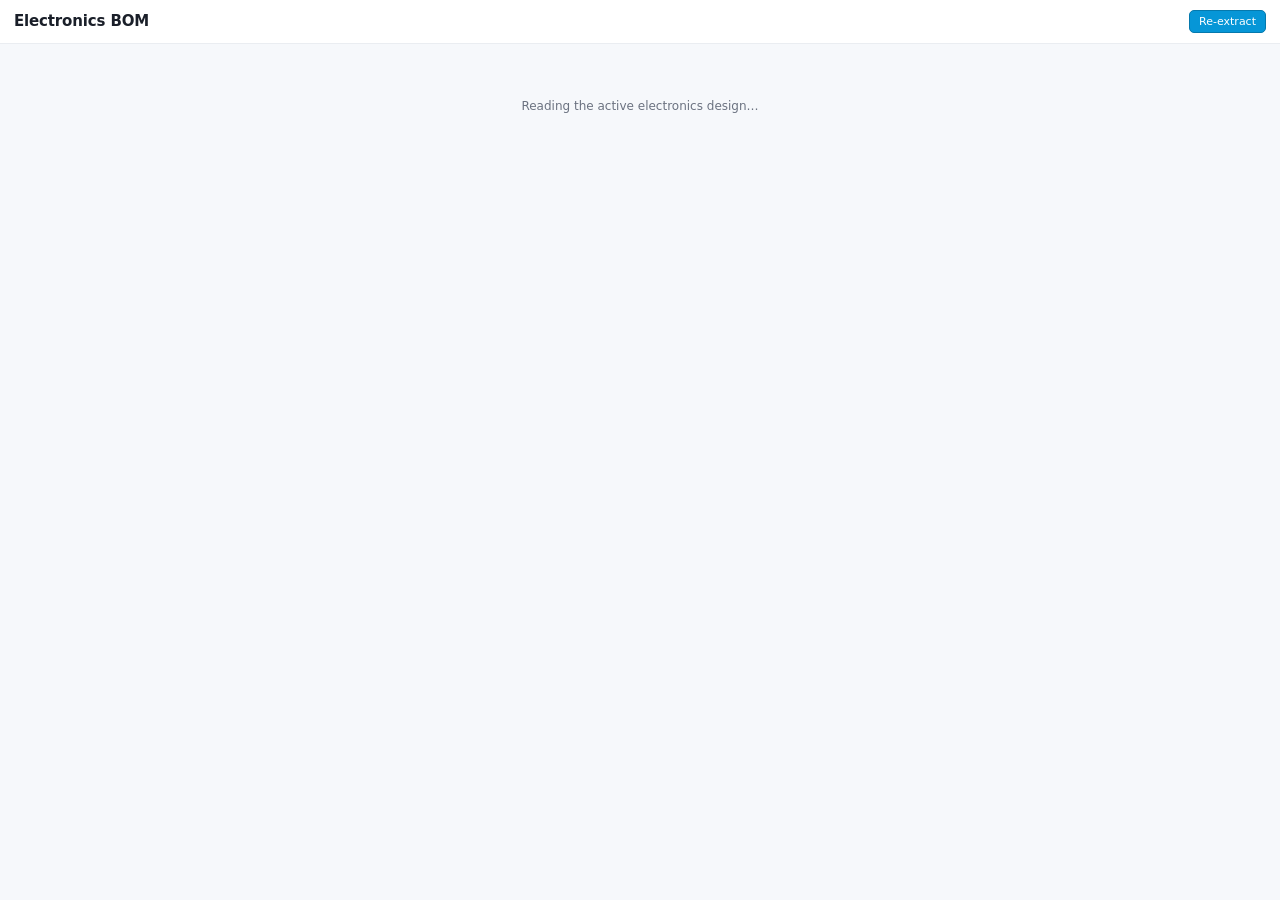
==== commands/export_electronics_bom/resources/html/index.html @ e0d3d8a5 "Add PLM Charts dashboard + Export Electronics BOM (v1) prototypes Two new PaletteCommand capabilitie" ====
<!DOCTYPE html>
<!--
  PLM Workspaces 2.0 — Export Electronics BOM palette (v1: read & display + export-prep)
  Self-contained: does NOT use engine.js.
  Asset load order: tokens.css → components.css → bridge.js → theme.js → electronics_bom.js
  Relative base: commands/export_electronics_bom/resources/html/ (add-in root is 4 levels up)
-->
<html lang="en">
<head>
<meta charset="UTF-8">
<meta name="viewport" content="width=device-width, initial-scale=1.0">
<title>Export Electronics BOM to PLM</title>
<link rel="stylesheet" href="../../../../web/core/tokens.css">
<link rel="stylesheet" href="../../../../web/core/components.css">
<style>
body { margin: 0; background: var(--bg); color: var(--ink-primary);
       font-family: 'Segoe UI', system-ui, sans-serif; font-size: var(--fs-sm);
       display: flex; flex-direction: column; height: 100vh; overflow: hidden; }
.ebom-header { display: flex; align-items: center; gap: 8px; padding: 10px 14px;
               border-bottom: 1px solid var(--divider); background: var(--surface); flex-shrink: 0; }
.ebom-header h1 { margin: 0; font-size: var(--fs-lg); font-weight: 600; flex: 1; letter-spacing: -0.01em; }
.ebom-scroll { flex: 1; overflow-y: auto; padding: 14px; }
.summary { display: flex; flex-wrap: wrap; gap: 10px; margin-bottom: 12px; }
.stat { background: var(--surface); border: 1px solid var(--border-soft); border-radius: var(--radius);
        padding: 8px 12px; min-width: 84px; }
.stat .num { font-size: var(--fs-lg); font-weight: 700; }
.stat .lbl { font-size: var(--fs-xs); color: var(--ink-muted); text-transform: uppercase; letter-spacing: .05em; }
.export-note { font-size: var(--fs-xs); color: var(--ink-muted); background: var(--accent-soft);
               border: 1px solid var(--accent-border); border-radius: var(--radius);
               padding: 8px 12px; margin-bottom: 12px; }
table.bom { width: 100%; border-collapse: collapse; background: var(--surface);
            border: 1px solid var(--border-soft); border-radius: var(--radius); overflow: hidden; }
table.bom th, table.bom td { text-align: left; padding: 6px 10px; border-bottom: 1px solid var(--divider);
                             font-size: var(--fs-xs); vertical-align: top; }
table.bom th { background: var(--surface-alt); font-weight: 600; color: var(--ink-label);
               position: sticky; top: 0; }
table.bom td.qty { text-align: right; font-variant-numeric: tabular-nums; }
.missing { color: var(--ink-muted); font-style: italic; }
.warn { color: var(--danger); font-size: var(--fs-xs); margin: 8px 0; }
.diag { margin-top: 14px; }
.diag summary { cursor: pointer; font-size: var(--fs-xs); font-weight: 600; color: var(--ink-label); }
.diag pre { background: var(--surface-alt); border: 1px solid var(--border-soft); border-radius: var(--radius);
            padding: 10px; font-size: 11px; overflow: auto; max-height: 260px; white-space: pre-wrap;
            word-break: break-word; }
.state-msg { padding: 40px 16px; text-align: center; color: var(--ink-muted); }
.state-msg.error { color: var(--danger); }
</style>
</head>
<body>
<div class="ebom-header">
  <h1>Electronics BOM</h1>
  <button type="button" class="btn btn-sm" id="btnCopy" style="display:none;">Copy JSON</button>
  <button type="button" class="btn btn-primary btn-sm" id="btnExtract">Re-extract</button>
</div>
<div class="ebom-scroll">
  <div id="statusMsg" class="state-msg">Reading the active electronics design…</div>
  <div id="content" style="display:none;">
    <div class="summary" id="summary"></div>
    <div class="export-note" id="exportNote"></div>
    <div id="warnings"></div>
    <div id="tableWrap"></div>
    <details class="diag" id="diag">
      <summary>Export-prep payload (normalized rows for Fusion Manage)</summary>
      <pre id="diagJson"></pre>
    </details>
  </div>
</div>
<script src="../../../../web/core/bridge.js"></script>
<script src="../../../../web/core/theme.js"></script>
<script src="static/electronics_bom.js"></script>
</body>
</html>
---- web/core/tokens.css ----
/* ==========================================================================
 * PLM Workspaces 2.0 — tokens.css
 *
 * Design tokens: colors (light + dark themes), spacing, type scale.
 * Extracted from lib/html/plmStyles.css; all visual values live here.
 * components.css imports this via the HTML load-order (tokens.css first).
 *
 * User preferences applied by theme.js:
 *   body.pref-text-{sm,md,lg,xl}     → overrides --fs-* variables
 *   body.theme-applied-light          → light theme (default :root values)
 *   body.theme-applied-dark           → dark theme (remapped below)
 * ========================================================================== */

/* ---- Type-scale base tokens ---- */
:root {
    --fs-base: 13px;
    --fs-xs:   11px;
    --fs-sm:   12px;
    --fs-md:   13px;
    --fs-lg:   15px;
    --fs-xl:   17px;

    /* ---- Color tokens — light theme by default ---- */
    --bg:            #f6f8fb;
    --surface:       #ffffff;
    --surface-alt:   #f2f4f8;
    --surface-hover: #eaf4fa;
    --row-alt:       #fafbfd;

    --border:       #c9cfd8;
    --border-soft:  #e1e5eb;
    --divider:      #eaedf1;
    --hairline:     #eff2f6;

    --ink-primary:   #1a1f29;
    --ink-secondary: #3a414b;
    --ink-muted:     #6b7280;
    --ink-label:     #4a5360;

    --accent:        #0696d7;
    --accent-hover:  #0579ad;
    --accent-ink:    #0579ad;
    --accent-soft:   #dcecf5;
    --accent-border: #9ed1e8;
    --accent-ring:   rgba(6, 150, 215, 0.22);

    --danger:      #c62828;
    --danger-soft: #fce8e8;
    --success:     #2e7d32;
    --success-soft:#e3f1e4;
    --warn:        #b8700a;
    --warn-soft:   #fff1d9;

    /* ---- Shape ---- */
    --radius-xs: 3px;
    --radius-sm: 5px;
    --radius:    8px;
    --radius-lg: 12px;

    /* ---- Shadows ---- */
    --shadow-xs: 0 1px 2px rgba(15, 23, 42, 0.05);
    --shadow-sm: 0 2px 6px rgba(15, 23, 42, 0.07);
    --shadow-md: 0 6px 20px rgba(15, 23, 42, 0.10);

    /* ---- Typography ---- */
    --font: -apple-system, BlinkMacSystemFont, "Inter", "Segoe UI", Roboto, system-ui, sans-serif;

    /* ---- Detail / form two-column grid ---- */
    --label-col: 118px;
    --row-gap:   10px;
}

/* ---- Text-size presets (explicit — no calc needed) ---- */
body.pref-text-sm {
    --fs-base: 11px; --fs-xs: 9px;  --fs-sm: 10px;
    --fs-md: 11px;   --fs-lg: 13px; --fs-xl: 15px;
}
body.pref-text-md {
    --fs-base: 13px; --fs-xs: 11px; --fs-sm: 12px;
    --fs-md: 13px;   --fs-lg: 15px; --fs-xl: 17px;
}
body.pref-text-lg {
    --fs-base: 15px; --fs-xs: 13px; --fs-sm: 14px;
    --fs-md: 15px;   --fs-lg: 17px; --fs-xl: 19px;
}
body.pref-text-xl {
    --fs-base: 17px; --fs-xs: 15px; --fs-sm: 16px;
    --fs-md: 17px;   --fs-lg: 19px; --fs-xl: 22px;
}

/* ---- Dark theme — applied when body.theme-applied-dark ---- */
body.theme-applied-dark {
    --bg:            #0d1520;
    --surface:       #1a2330;
    --surface-alt:   #24313f;
    --surface-hover: #2c3b4c;
    --row-alt:       #222f3e;

    --border:       #475668;
    --border-soft:  #364355;
    --divider:      #2c3a4a;
    --hairline:     #24303f;

    --ink-primary:   #eef3f9;
    --ink-secondary: #cdd7e3;
    --ink-muted:     #8a9bb0;
    --ink-label:     #a8b8cc;

    --accent:        #3bb5ed;
    --accent-hover:  #0696d7;
    --accent-ink:    #9fd5f0;
    --accent-soft:   #0e3c57;
    --accent-border: #2f6a91;
    --accent-ring:   rgba(59, 181, 237, 0.32);

    --danger:      #ff6b6b;
    --danger-soft: #3a1d1f;
    --success:     #7ac784;
    --success-soft:#18321e;
    --warn:        #ecae5c;
    --warn-soft:   #3d2b13;

    --shadow-xs: 0 1px 2px rgba(0, 0, 0, 0.5);
    --shadow-sm: 0 2px 8px rgba(0, 0, 0, 0.55);
    --shadow-md: 0 10px 28px rgba(0, 0, 0, 0.6);
}

/* Native UI affordances (scrollbars, form controls) */
body.theme-applied-dark ::-webkit-scrollbar { width: 12px; height: 12px; }
body.theme-applied-dark ::-webkit-scrollbar-track { background: var(--bg); }
body.theme-applied-dark ::-webkit-scrollbar-thumb {
    background: var(--border-soft); border-radius: 6px; border: 2px solid var(--bg);
}
body.theme-applied-dark ::-webkit-scrollbar-thumb:hover { background: var(--border); }
body.theme-applied-dark input[type="checkbox"],
body.theme-applied-dark input[type="radio"] { accent-color: var(--accent); }
body.theme-applied-dark select option { background: var(--surface); color: var(--ink-primary); }
---- web/core/components.css ----
/* ==========================================================================
 * PLM Workspaces 2.0 — components.css
 *
 * Shared component styles:
 *   base, view-switching, buttons, header, breadcrumb, messages/loading,
 *   no-access overlay, list view (table + pagination), detail view
 *   (sections, field rows, open-in-fusion icon, workflow, tabs,
 *   affected items), form view (fields, footer, multi-select chips),
 *   component picker overlay, settings popover.
 *
 * All color/spacing values come from tokens.css (loaded first).
 * Inline-JS styles from lib/html/plmUiPrefs.js have been moved here.
 * ========================================================================== */

/* ---- Base ---- */
*, *::before, *::after { box-sizing: border-box; }
html, body { margin: 0; padding: 0; height: 100%; }
body {
    font-family: var(--font);
    font-size: var(--fs-md);
    line-height: 1.45;
    color: var(--ink-primary);
    background: var(--bg);
    display: flex;
    flex-direction: column;
    overflow: hidden;
    -webkit-font-smoothing: antialiased;
}

/* ---- View switching ---- */
#listView, #detailView, #formView { display: none; flex-direction: column; flex: 1; overflow: hidden; }
body.view-list   #listView   { display: flex; }
body.view-detail #detailView { display: flex; }
body.view-form   #formView   { display: flex; }

/* ---- Buttons ---- */
.btn {
    padding: 5px 12px; font-size: var(--fs-sm); font-weight: 500;
    border: 1px solid var(--border); border-radius: var(--radius-sm);
    background: var(--surface); color: var(--ink-primary);
    cursor: pointer; white-space: nowrap; font-family: inherit; line-height: 1.4;
    transition: background 120ms, border-color 120ms, box-shadow 120ms;
}
.btn:hover { background: var(--surface-alt); border-color: var(--ink-muted); box-shadow: var(--shadow-xs); }
.btn:active { background: var(--divider); }
.btn:focus-visible { outline: none; box-shadow: 0 0 0 3px var(--accent-ring); }
.btn-primary { background: var(--accent); color: #fff; border-color: var(--accent-hover); }
.btn-primary:hover { background: var(--accent-hover); border-color: var(--accent-hover); }
.btn-sm { padding: 3px 9px; font-size: var(--fs-xs); }
.btn-danger { border-color: var(--danger); color: var(--danger); background: var(--surface); }
.btn-danger:hover { background: var(--danger-soft); }

/* ---- Palette header ---- */
.palette-header {
    display: flex; align-items: center; gap: 8px;
    padding: 10px 14px; border-bottom: 1px solid var(--divider);
    flex-shrink: 0; flex-wrap: wrap;
    background: var(--surface);
}
.palette-header h1 {
    margin: 0; font-size: var(--fs-lg); font-weight: 600;
    color: var(--ink-primary); letter-spacing: -0.01em; flex: 1; min-width: 100px;
}

/* ---- Breadcrumb ---- */
.breadcrumb {
    display: flex; align-items: center; gap: 4px; padding: 6px 14px;
    font-size: var(--fs-xs); color: var(--ink-muted);
    flex-shrink: 0; border-bottom: 1px solid var(--hairline);
    background: var(--surface); flex-wrap: wrap;
}
.breadcrumb-item { cursor: pointer; color: var(--accent); font-weight: 500; }
.breadcrumb-item:hover { text-decoration: underline; }
.breadcrumb-item.current { color: var(--ink-secondary); cursor: default; pointer-events: none; font-weight: 600; }
.breadcrumb-sep { color: var(--border); }

/* ---- Messages / banners ---- */
.msg-bar {
    padding: 8px 12px; font-size: var(--fs-sm);
    border-radius: var(--radius-sm);
    margin: 8px 14px; flex-shrink: 0; display: none;
    border: 1px solid; border-left-width: 3px;
}
.msg-bar.visible { display: block; }
.msg-bar.error   { background: var(--danger-soft);  border-color: var(--danger);  color: var(--danger); }
.msg-bar.success { background: var(--success-soft); border-color: var(--success); color: var(--success); }
.msg-bar.info    { background: var(--accent-soft);  border-color: var(--accent);  color: var(--accent-ink); }
.msg-bar.warn    { background: var(--warn-soft);    border-color: var(--warn);    color: var(--warn); }
.field-required { color: var(--danger); font-weight: 700; }
.loading-bar { padding: 18px 14px; text-align: center; font-size: var(--fs-sm); color: var(--ink-muted); flex-shrink: 0; }

/* ---- No-access overlay ---- */
.default-content { display: block; padding: 18px; color: var(--ink-secondary); font-size: var(--fs-md); }
.default-content.hidden { display: none; }

#noAccessView { display: none; padding: 16px; }
#noAccessView.visible { display: block; }
.no-access-msg {
    margin-bottom: 12px; padding: 11px 13px;
    background: var(--warn-soft); border: 1px solid var(--warn); border-left-width: 3px;
    border-radius: var(--radius-sm); color: var(--warn); font-size: var(--fs-sm);
}
.admin-btn {
    display: block; width: 100%; margin-bottom: 8px;
    padding: 10px 12px; text-align: left;
    border: 1px solid var(--border-soft); border-radius: var(--radius);
    background: var(--surface); cursor: pointer;
    color: var(--accent); font-size: var(--fs-md); font-weight: 500;
    box-shadow: var(--shadow-xs);
    transition: background 120ms, border-color 120ms, box-shadow 120ms, transform 120ms;
    font-family: inherit;
}
.admin-btn:hover {
    background: var(--accent-soft); border-color: var(--accent);
    transform: translateY(-1px); box-shadow: var(--shadow-sm);
}

/* ---- List view ---- */
.list-toolbar {
    display: flex; align-items: center; gap: 8px; padding: 8px 14px;
    flex-shrink: 0; flex-wrap: wrap;
    background: var(--surface); border-bottom: 1px solid var(--hairline);
}
.view-select {
    font-size: var(--fs-sm); padding: 5px 10px;
    border: 1px solid var(--border); border-radius: var(--radius-sm);
    background: var(--surface); color: var(--ink-primary);
    flex: 1; min-width: 140px; max-width: 280px;
    cursor: pointer; font-family: inherit;
    transition: border-color 120ms, box-shadow 120ms;
}
.view-select:hover { border-color: var(--ink-muted); }
.view-select:focus { outline: none; border-color: var(--accent); box-shadow: 0 0 0 3px var(--accent-ring); }

.table-wrap { flex: 1; overflow: auto; background: var(--surface); }
table { width: 100%; border-collapse: collapse; min-width: 500px; }
thead th {
    position: sticky; top: 0;
    background: var(--surface-alt);
    border-bottom: 1px solid var(--border); border-right: 1px solid var(--divider);
    padding: 7px 12px; text-align: left;
    font-size: var(--fs-xs); font-weight: 600; color: var(--ink-label);
    text-transform: uppercase; letter-spacing: 0.04em;
    white-space: nowrap; z-index: 1;
}
thead th:last-child { border-right: none; }
tbody tr { cursor: pointer; border-bottom: 1px solid var(--hairline); transition: background 100ms; }
tbody tr:nth-child(even) { background: var(--row-alt); }
tbody tr:hover { background: var(--surface-hover); }
tbody td {
    padding: 6px 12px; font-size: var(--fs-sm);
    color: var(--ink-primary); vertical-align: middle;
    max-width: 220px; overflow: hidden;
    border-right: 1px solid var(--divider);
}
tbody td:last-child { border-right: none; }
.td-html { min-width: 130px; }
.td-html div { pointer-events: none; }

.pagination {
    display: flex; align-items: center; gap: 8px; padding: 7px 14px;
    border-top: 1px solid var(--divider); flex-shrink: 0;
    font-size: var(--fs-sm); background: var(--surface);
}
.pagination button {
    padding: 4px 11px; font-size: var(--fs-sm);
    border: 1px solid var(--border); border-radius: var(--radius-sm);
    background: var(--surface); color: var(--ink-primary);
    cursor: pointer; font-family: inherit;
}
.pagination button:hover:not(:disabled) { background: var(--surface-alt); }
.pagination button:disabled { opacity: 0.4; cursor: default; }
.pagination .page-info { flex: 1; text-align: center; color: var(--ink-muted); }

/* Affected-items count column */
.ai-count-th {
    width: 72px; min-width: 72px; text-align: center;
    border-right: 1px solid var(--divider);
}
.ai-count-cell {
    width: 72px; min-width: 72px; text-align: center;
    padding: 6px 8px !important;
    border-right: 1px solid var(--divider);
    cursor: pointer;
}
.ai-count-cell:hover { background: var(--accent-soft); }
.ai-count-pill {
    display: inline-block; min-width: 26px; padding: 2px 10px;
    font-size: var(--fs-xs); font-weight: 600;
    background: var(--surface-alt); color: var(--ink-muted);
    border: 1px solid var(--border-soft); border-radius: 999px;
}
.ai-count-cell.ai-count-has .ai-count-pill {
    background: var(--accent-soft); color: var(--accent-ink); border-color: var(--accent-border);
}
.ai-count-cell.ai-count-zero .ai-count-pill { opacity: 0.55; }

/* Unified change records table — Status + Affected lazy-enrichment columns */
.unified-status-th,
.unified-affected-th {
    width: 90px; min-width: 72px; text-align: center;
    border-right: 1px solid var(--divider);
}
.unified-affected-th { width: 80px; }
.unified-status-cell,
.unified-affected-cell {
    text-align: center;
    padding: 5px 8px !important;
    border-right: 1px solid var(--divider);
    vertical-align: middle;
}

/* State pill — shows current workflow state text */
.state-pill {
    display: inline-block; padding: 2px 9px;
    font-size: var(--fs-xs); font-weight: 500;
    background: var(--surface-alt); color: var(--ink-secondary);
    border: 1px solid var(--border-soft); border-radius: 999px;
    white-space: nowrap;
}
.state-pill--loading { color: var(--ink-muted); border-color: transparent; background: transparent; }

/* Affected count badge in the unified table */
.affected-pill {
    display: inline-block; min-width: 24px; padding: 2px 9px;
    font-size: var(--fs-xs); font-weight: 600;
    background: var(--accent-soft); color: var(--accent-ink);
    border: 1px solid var(--accent-border); border-radius: 999px;
    cursor: pointer; white-space: nowrap;
    transition: background 120ms, box-shadow 120ms;
    user-select: none;
}
.affected-pill:hover { background: var(--accent); color: #fff; box-shadow: var(--shadow-xs); }
.affected-pill:focus-visible { outline: none; box-shadow: 0 0 0 3px var(--accent-ring); }
.affected-pill--loading { background: transparent; border-color: transparent; color: var(--ink-muted); cursor: default; }
.affected-pill--zero {
    background: var(--surface-alt); color: var(--ink-muted);
    border-color: var(--border-soft); cursor: default;
    opacity: 0.6;
}
.affected-pill--zero:hover { background: var(--surface-alt); color: var(--ink-muted); box-shadow: none; }

/* ---- Detail view ---- */
.detail-toolbar {
    display: flex; align-items: center; gap: 6px; padding: 7px 14px;
    flex-shrink: 0; flex-wrap: wrap;
    border-bottom: 1px solid var(--hairline); background: var(--surface);
}
.detail-scroll { flex: 1; overflow-y: auto; padding: 14px; background: var(--bg); }
.detail-title {
    font-size: var(--fs-lg); font-weight: 600;
    color: var(--ink-primary); margin-bottom: 12px; letter-spacing: -0.01em;
}
.section-block {
    margin-bottom: 12px;
    background: var(--surface); border: 1px solid var(--border-soft);
    border-radius: var(--radius); box-shadow: var(--shadow-xs);
    overflow: hidden;
}
.section-title {
    font-size: var(--fs-xs); font-weight: 700;
    color: var(--ink-label); text-transform: uppercase; letter-spacing: 0.06em;
    padding: 7px 12px; background: var(--surface-alt);
    border-bottom: 1px solid var(--border-soft);
    cursor: pointer; display: flex; align-items: center; gap: 6px;
}
.section-title::before { content: '▾'; font-size: var(--fs-xs); transition: transform 150ms; color: var(--ink-muted); }
.section-title.collapsed::before { transform: rotate(-90deg); }
.section-fields {
    padding: 8px 12px 10px;
    display: flex; flex-direction: column; gap: var(--row-gap);
}
.field-row {
    display: grid; grid-template-columns: var(--label-col) 1fr;
    gap: 10px; align-items: baseline; padding: 2px 0;
}
.field-label {
    font-size: var(--fs-xs); font-weight: 600;
    color: var(--ink-label); text-align: right;
    padding-top: 2px; letter-spacing: 0.01em;
}
.field-value {
    font-size: var(--fs-sm); color: var(--ink-primary);
    word-break: break-word; line-height: 1.45;
}
.field-value a { color: var(--accent); cursor: pointer; text-decoration: none; font-weight: 500; }
.field-value a:hover { text-decoration: underline; }
.field-value.null-val { color: var(--ink-muted); font-style: italic; }
.field-value.multi-value { display: flex; flex-direction: column; gap: 2px; }
.multi-value-entry { display: block; padding: 2px 0; line-height: 1.4; }
.multi-value-entry + .multi-value-entry { border-top: 1px dotted var(--hairline); padding-top: 3px; margin-top: 1px; }

/* Open-in-Fusion icon */
.open-in-fusion-icon {
    display: inline-flex; align-items: center; justify-content: center;
    width: 18px; height: 18px; margin-right: 6px; padding: 0;
    border: none; background: transparent; color: var(--ink-muted);
    cursor: pointer; border-radius: var(--radius-xs); vertical-align: -3px;
    flex-shrink: 0; font-family: inherit;
    transition: background 120ms, color 120ms;
}
.open-in-fusion-icon:hover { background: var(--accent-soft); color: var(--accent); }
.open-in-fusion-icon:focus-visible { outline: none; box-shadow: 0 0 0 2px var(--accent-ring); }
.open-in-fusion-icon svg { display: block; width: 12px; height: 12px; }

/* Workflow */
.workflow-section {
    padding: 10px 14px; border-top: 1px solid var(--divider);
    flex-shrink: 0; background: var(--surface);
}
.workflow-label {
    font-size: var(--fs-xs); font-weight: 700;
    color: var(--ink-label); text-transform: uppercase; letter-spacing: 0.05em;
    margin-bottom: 8px;
}
.transition-btns { display: flex; flex-wrap: wrap; gap: 6px; margin-bottom: 8px; }
.transition-btn {
    padding: 6px 12px; font-size: var(--fs-sm); font-weight: 500;
    border: 1px solid var(--accent); border-radius: var(--radius-sm);
    background: var(--surface); color: var(--accent);
    cursor: pointer; font-family: inherit;
    transition: background 120ms, color 120ms;
}
.transition-btn:hover { background: var(--accent); color: #fff; }
.workflow-comment {
    width: 100%; font-size: var(--fs-sm);
    padding: 7px 10px; border: 1px solid var(--border);
    border-radius: var(--radius-sm); resize: vertical; min-height: 52px;
    margin-top: 4px; font-family: inherit;
    background: var(--surface); color: var(--ink-primary);
    transition: border-color 120ms, box-shadow 120ms;
}
.workflow-comment:focus { outline: none; border-color: var(--accent); box-shadow: 0 0 0 3px var(--accent-ring); }

.detail-banner {
    padding: 8px 12px; font-size: var(--fs-sm);
    border-radius: var(--radius-sm); margin: 0 14px 8px;
    flex-shrink: 0; border: 1px solid; border-left-width: 3px;
}
.detail-banner.error   { background: var(--danger-soft);  border-color: var(--danger);  color: var(--danger); }
.detail-banner.success { background: var(--success-soft); border-color: var(--success); color: var(--success); }

/* Detail tabs */
.detail-tabs {
    display: flex; flex-wrap: wrap; gap: 0; padding: 0 14px;
    border-bottom: 1px solid var(--divider);
    background: var(--surface); flex-shrink: 0;
}
.detail-tab-btn {
    padding: 8px 14px; font-size: var(--fs-sm); font-weight: 500;
    border: none; background: transparent; color: var(--ink-muted);
    cursor: pointer; border-bottom: 2px solid transparent; margin-bottom: -1px;
    font-family: inherit; white-space: nowrap;
    transition: color 120ms, border-color 120ms, background 120ms;
}
.detail-tab-btn:hover { color: var(--ink-secondary); background: var(--surface-alt); }
.detail-tab-btn.active { color: var(--accent); border-bottom-color: var(--accent); font-weight: 600; }
.detail-tab-btn:focus-visible { outline: none; box-shadow: 0 0 0 3px var(--accent-ring); }
.tab-count {
    display: inline-block; margin-left: 6px; padding: 1px 7px;
    font-size: var(--fs-xs); font-weight: 600;
    background: var(--divider); color: var(--ink-label);
    border-radius: 999px; min-width: 18px; text-align: center; vertical-align: 1px;
}
.detail-tab-btn.active .tab-count { background: var(--accent-soft); color: var(--accent-ink); }
.detail-tab-debug {
    margin-left: auto; align-self: center;
    padding: 2px 8px; font-size: var(--fs-xs); font-style: italic;
    color: var(--ink-muted); white-space: nowrap; overflow: hidden;
    text-overflow: ellipsis; max-width: 60%;
}
.tab-pane { flex: 1; overflow-y: auto; display: none; }
.tab-pane.active { display: flex; flex-direction: column; }

/* Affected items tab */
.affected-items-pane { padding: 14px; background: var(--bg); }
.affected-items-toolbar {
    display: flex; align-items: center; gap: 8px;
    margin-bottom: 10px; flex-wrap: wrap;
}
.affected-items-toolbar .ai-count { font-size: var(--fs-xs); color: var(--ink-muted); margin-left: auto; }
.affected-items-empty {
    padding: 24px 14px; text-align: center;
    color: var(--ink-muted); font-size: var(--fs-sm);
    background: var(--surface); border: 1px dashed var(--border-soft);
    border-radius: var(--radius); font-style: italic;
}
.affected-item {
    background: var(--surface); border: 1px solid var(--border-soft);
    border-radius: var(--radius); margin-bottom: 10px;
    box-shadow: var(--shadow-xs); overflow: hidden;
}
.affected-item-header {
    display: flex; align-items: center; gap: 6px;
    padding: 10px 12px; border-bottom: 1px solid var(--hairline);
    background: var(--surface-alt);
}
.affected-item-title {
    flex: 1; min-width: 0;
    font-size: var(--fs-sm); font-weight: 600;
    color: var(--ink-primary); text-decoration: none; cursor: pointer;
    overflow: hidden; text-overflow: ellipsis; white-space: nowrap;
}
.affected-item-title:hover { color: var(--accent); text-decoration: underline; }
.revision-pill {
    display: inline-flex; align-items: center;
    padding: 2px 8px; font-size: var(--fs-xs); font-weight: 600;
    background: var(--accent-soft); color: var(--accent-ink);
    border: 1px solid var(--accent-border); border-radius: 999px;
    white-space: nowrap; letter-spacing: 0.02em;
}
.revision-pill .rev-arrow { margin: 0 5px; opacity: 0.7; }
.affected-item-remove {
    padding: 4px 8px; font-size: var(--fs-xs); font-weight: 500;
    background: transparent; color: var(--ink-muted);
    border: 1px solid transparent; border-radius: var(--radius-sm);
    cursor: pointer; font-family: inherit;
    transition: background 120ms, color 120ms, border-color 120ms;
}
.affected-item-remove:hover { background: var(--danger-soft); color: var(--danger); border-color: var(--danger); }
.affected-item-fields {
    padding: 8px 12px; display: flex; flex-direction: column; gap: 6px;
}
.affected-item-field {
    display: grid; grid-template-columns: var(--label-col) 1fr;
    gap: 8px; align-items: baseline;
    font-size: var(--fs-xs); line-height: 1.4;
}
.affected-item-field .field-label {
    font-size: var(--fs-xs); font-weight: 600;
    color: var(--ink-label); text-align: right; padding-top: 2px;
}
.affected-item-field .field-value { font-size: var(--fs-sm); color: var(--ink-primary); word-break: break-word; }
.affected-item-field .field-value.null-val { color: var(--ink-muted); font-style: italic; }
.affected-item-field .field-value p { margin: 0 0 4px 0; }
.affected-item-field .field-value p:last-child { margin-bottom: 0; }

/* ---- Form view ---- */
.form-scroll { flex: 1; overflow-y: auto; padding: 14px 14px 72px; background: var(--bg); }
.form-title {
    font-size: var(--fs-lg); font-weight: 600;
    color: var(--ink-primary); margin-bottom: 0; letter-spacing: -0.01em;
    flex-shrink: 0; padding: 12px 14px 10px;
}
/* Scrollable form body: title + footer stay fixed, the fields scroll between them.
   min-height:0 lets this flex child shrink below content height so overflow engages. */
.form-sections {
    flex: 1 1 auto; min-height: 0; overflow-y: auto;
    padding: 0 14px 14px; background: var(--bg);
}
.form-section-block {
    margin-bottom: 12px;
    background: var(--surface); border: 1px solid var(--border-soft);
    border-radius: var(--radius); box-shadow: var(--shadow-xs); overflow: hidden;
}
.form-section-title {
    font-size: var(--fs-xs); font-weight: 700;
    color: var(--ink-label); text-transform: uppercase; letter-spacing: 0.06em;
    padding: 7px 12px; background: var(--surface-alt);
    border-bottom: 1px solid var(--border-soft); margin-bottom: 0;
}
.form-section-lock {
    font-weight: 600; text-transform: none; letter-spacing: 0;
    color: var(--ink-muted); margin-left: 6px;
}
.form-field {
    display: grid; grid-template-columns: var(--label-col) 1fr;
    gap: 10px; align-items: baseline; padding: 8px 12px;
    border-bottom: 1px solid var(--hairline);
}
.form-section-block .form-field:last-child { border-bottom: none; }
.form-label {
    font-size: var(--fs-xs); font-weight: 600;
    color: var(--ink-label); margin-bottom: 0; display: block;
    text-align: right; padding-top: 7px;
}
.form-label .required-star { color: var(--danger); }
.form-input, .form-textarea, .form-select {
    width: 100%; font-size: var(--fs-sm); padding: 6px 10px;
    border: 1px solid var(--border); border-radius: var(--radius-sm);
    background: var(--surface); color: var(--ink-primary);
    font-family: inherit;
    transition: border-color 120ms, box-shadow 120ms;
}
.form-textarea { resize: vertical; min-height: 64px; }
.form-input:focus, .form-textarea:focus, .form-select:focus {
    outline: none; border-color: var(--accent); box-shadow: 0 0 0 3px var(--accent-ring);
}
.form-readonly { font-size: var(--fs-sm); color: var(--ink-secondary); padding: 5px 0; }
.form-footer {
    position: sticky; bottom: 0;
    background: var(--surface); border-top: 1px solid var(--divider);
    padding: 10px 14px; display: flex; gap: 8px;
    flex-shrink: 0; box-shadow: 0 -4px 16px rgba(15,23,42,0.05);
}

/* Multi-select chips */
.multiselect-wrap {
    border: 1px solid var(--border); border-radius: var(--radius-sm);
    padding: 4px; min-height: 32px; background: var(--surface);
}
.multiselect-tags { display: flex; flex-wrap: wrap; gap: 4px; margin-bottom: 4px; }
.ms-tag {
    display: flex; align-items: center; gap: 5px;
    padding: 3px 9px; background: var(--accent-soft);
    border: 1px solid var(--accent-border); border-radius: 999px;
    font-size: var(--fs-xs); color: var(--accent-ink); font-weight: 500;
}
.ms-tag-remove { cursor: pointer; color: var(--ink-muted); font-size: var(--fs-sm); line-height: 1; }
.ms-tag-remove:hover { color: var(--danger); }
.multiselect-add { display: flex; gap: 4px; margin-top: 4px; }
.multiselect-add select {
    flex: 1; font-size: var(--fs-sm); padding: 4px 8px;
    border: 1px solid var(--border); border-radius: var(--radius-xs); font-family: inherit;
}

/* ---- Component picker overlay ---- */
.picker-overlay {
    display: none; position: fixed; inset: 0;
    background: rgba(15, 23, 42, 0.42); z-index: 100; align-items: flex-end;
}
.picker-overlay.visible { display: flex; }
.picker-panel {
    background: var(--surface);
    border-radius: var(--radius-lg) var(--radius-lg) 0 0;
    width: 100%; max-height: 72vh; display: flex; flex-direction: column;
    padding: 14px; box-shadow: var(--shadow-md);
}
.picker-header {
    display: flex; align-items: center; justify-content: space-between;
    margin-bottom: 10px; padding-bottom: 10px;
    border-bottom: 1px solid var(--divider);
}
.picker-header h3 { margin: 0; font-size: var(--fs-md); font-weight: 600; color: var(--ink-primary); }
.picker-mode-switch {
    display: flex; align-items: center; gap: 10px;
    margin-bottom: 10px; padding-bottom: 10px;
    border-bottom: 1px solid var(--hairline);
}
.picker-mode-label {
    font-size: var(--fs-xs); font-weight: 600; color: var(--ink-label);
    text-transform: uppercase; letter-spacing: 0.05em; white-space: nowrap;
}
.picker-mode-switch .plm-segmented { flex: 0 0 auto; min-width: 180px; }
.picker-tabs {
    display: flex; gap: 2px; margin-bottom: 10px;
    border-bottom: 1px solid var(--divider);
}
.picker-tab {
    padding: 6px 12px; font-size: var(--fs-sm); font-weight: 500;
    border: none; background: none; cursor: pointer;
    color: var(--ink-muted); border-bottom: 2px solid transparent;
    margin-bottom: -1px; font-family: inherit;
    transition: color 120ms, border-color 120ms;
}
.picker-tab:hover { color: var(--ink-secondary); }
.picker-tab.active { color: var(--accent); border-bottom-color: var(--accent); font-weight: 600; }
.picker-body { flex: 1; overflow-y: auto; }
.picker-step { margin-bottom: 10px; }
.picker-step-label { font-size: var(--fs-xs); font-weight: 600; color: var(--ink-label); margin-bottom: 5px; }
.picker-list {
    list-style: none; margin: 0; padding: 0;
    max-height: 200px; overflow-y: auto;
    border: 1px solid var(--border-soft); border-radius: var(--radius-sm);
    background: var(--surface);
}
.picker-list li {
    padding: 5px 10px; cursor: pointer; font-size: var(--fs-sm);
    border-bottom: 1px solid var(--hairline);
    display: flex; align-items: center; gap: 6px;
    transition: background 100ms;
}
.picker-list li:nth-child(even) { background: var(--row-alt); }
.picker-list li:last-child { border-bottom: none; }
.picker-list li:hover { background: var(--surface-hover); }
.picker-list li.selected { background: var(--accent-soft); color: var(--accent-ink); font-weight: 500; }
.picker-list li.disabled { color: var(--ink-muted); cursor: default; }
.picker-list li.picker-info-row { cursor: default; }
.picker-list li.picker-info-row:hover { background: inherit; }
.picker-list li.picker-info-row:nth-child(even):hover { background: var(--row-alt); }
#fmResultList li { user-select: none; }
.picker-no-fileid { font-size: var(--fs-xs); color: var(--ink-muted); font-style: italic; }
.picker-footer {
    display: flex; gap: 8px; padding-top: 10px;
    border-top: 1px solid var(--divider); margin-top: 10px;
}
.picker-msg { font-size: var(--fs-xs); color: var(--ink-muted); padding: 3px 0; }

/* ---- Settings gear + popover (moved from plmUiPrefs.js) ---- */
.plm-settings-btn {
    display: inline-flex; align-items: center; justify-content: center;
    width: 28px; height: 28px; padding: 0;
    border: 1px solid transparent; border-radius: var(--radius-sm);
    background: transparent; color: var(--ink-muted);
    cursor: pointer; font-size: 16px; line-height: 1; font-family: inherit;
    transition: background 120ms, color 120ms;
}
.plm-settings-btn:hover { background: var(--surface-alt); color: var(--ink-primary); }
.plm-settings-btn:focus-visible { outline: none; box-shadow: 0 0 0 3px var(--accent-ring); }

.plm-settings-popover {
    position: absolute; top: 44px; right: 10px; z-index: 200;
    background: var(--surface); border: 1px solid var(--border-soft);
    border-radius: var(--radius); box-shadow: var(--shadow-md);
    padding: 12px; min-width: 220px;
    display: none; font-size: var(--fs-sm);
}
.plm-settings-popover.open { display: block; }
.plm-settings-group { margin-bottom: 10px; }
.plm-settings-group:last-child { margin-bottom: 0; }
.plm-settings-label {
    font-size: var(--fs-xs); font-weight: 700;
    color: var(--ink-label); text-transform: uppercase; letter-spacing: 0.05em;
    margin-bottom: 6px; display: block;
}
.plm-segmented {
    display: flex; border: 1px solid var(--border); border-radius: var(--radius-sm);
    background: var(--surface); overflow: hidden;
}
.plm-segmented button {
    flex: 1; padding: 5px 6px; border: none; background: transparent;
    cursor: pointer; font-size: var(--fs-xs); font-weight: 500;
    color: var(--ink-secondary); font-family: inherit;
    border-right: 1px solid var(--border);
    transition: background 100ms, color 100ms;
}
.plm-segmented button:last-child { border-right: none; }
.plm-segmented button:hover { background: var(--surface-alt); }
.plm-segmented button.active { background: var(--accent); color: #fff; }

/* Screen-reader only (gear icon text) */
.sr-only {
    position: absolute; width: 1px; height: 1px; padding: 0;
    margin: -1px; overflow: hidden; clip: rect(0,0,0,0); white-space: nowrap; border: 0;
}
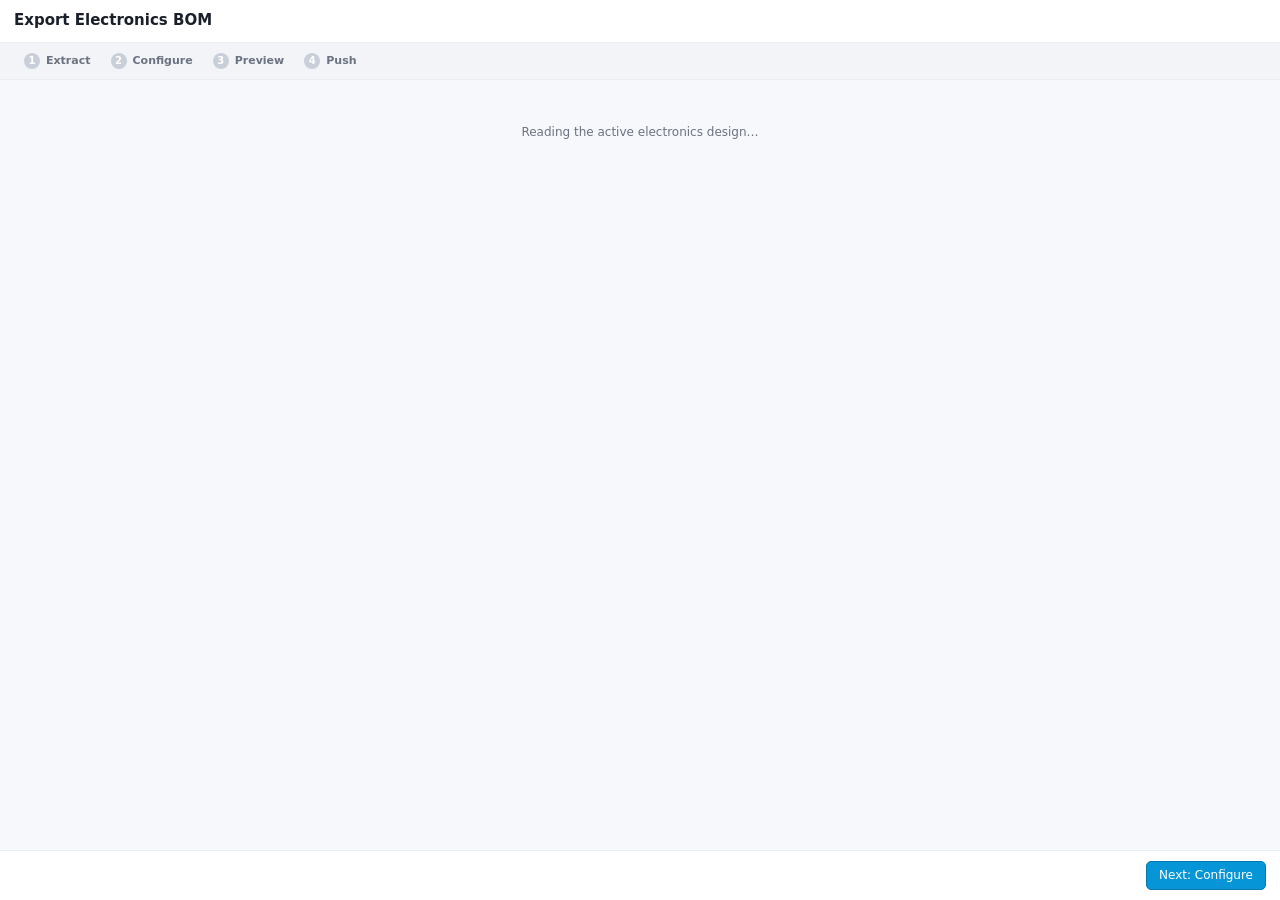
==== commit b0fa8829: "Electronics BOM export: resolve/preview + push orchestration + wizard UI Stage 3-4 on the verified p" ====
--- a/commands/export_electronics_bom/resources/html/index.html
+++ b/commands/export_electronics_bom/resources/html/index.html
@@ -1,9 +1,9 @@
 <!DOCTYPE html>
 <!--
-  PLM Workspaces 2.0 — Export Electronics BOM palette (v1: read & display + export-prep)
-  Self-contained: does NOT use engine.js.
-  Asset load order: tokens.css → components.css → bridge.js → theme.js → electronics_bom.js
-  Relative base: commands/export_electronics_bom/resources/html/ (add-in root is 4 levels up)
+  PLM Workspaces 2.0 — Export Electronics BOM to PLM (wizard)
+  Steps: Extract -> Configure -> Preview -> Push. Self-contained (no engine.js).
+  Load order: tokens.css -> components.css -> bridge.js -> theme.js -> electronics_bom.js
+  Relative base: commands/export_electronics_bom/resources/html/ (add-in root 4 levels up)
 -->
 <html lang="en">
 <head>
@@ -13,57 +13,103 @@
 <link rel="stylesheet" href="../../../../web/core/tokens.css">
 <link rel="stylesheet" href="../../../../web/core/components.css">
 <style>
-body { margin: 0; background: var(--bg); color: var(--ink-primary);
-       font-family: 'Segoe UI', system-ui, sans-serif; font-size: var(--fs-sm);
-       display: flex; flex-direction: column; height: 100vh; overflow: hidden; }
-.ebom-header { display: flex; align-items: center; gap: 8px; padding: 10px 14px;
-               border-bottom: 1px solid var(--divider); background: var(--surface); flex-shrink: 0; }
-.ebom-header h1 { margin: 0; font-size: var(--fs-lg); font-weight: 600; flex: 1; letter-spacing: -0.01em; }
-.ebom-scroll { flex: 1; overflow-y: auto; padding: 14px; }
-.summary { display: flex; flex-wrap: wrap; gap: 10px; margin-bottom: 12px; }
-.stat { background: var(--surface); border: 1px solid var(--border-soft); border-radius: var(--radius);
-        padding: 8px 12px; min-width: 84px; }
-.stat .num { font-size: var(--fs-lg); font-weight: 700; }
-.stat .lbl { font-size: var(--fs-xs); color: var(--ink-muted); text-transform: uppercase; letter-spacing: .05em; }
-.export-note { font-size: var(--fs-xs); color: var(--ink-muted); background: var(--accent-soft);
-               border: 1px solid var(--accent-border); border-radius: var(--radius);
-               padding: 8px 12px; margin-bottom: 12px; }
-table.bom { width: 100%; border-collapse: collapse; background: var(--surface);
-            border: 1px solid var(--border-soft); border-radius: var(--radius); overflow: hidden; }
-table.bom th, table.bom td { text-align: left; padding: 6px 10px; border-bottom: 1px solid var(--divider);
-                             font-size: var(--fs-xs); vertical-align: top; }
-table.bom th { background: var(--surface-alt); font-weight: 600; color: var(--ink-label);
-               position: sticky; top: 0; }
-table.bom td.qty { text-align: right; font-variant-numeric: tabular-nums; }
-.missing { color: var(--ink-muted); font-style: italic; }
-.warn { color: var(--danger); font-size: var(--fs-xs); margin: 8px 0; }
-.diag { margin-top: 14px; }
-.diag summary { cursor: pointer; font-size: var(--fs-xs); font-weight: 600; color: var(--ink-label); }
-.diag pre { background: var(--surface-alt); border: 1px solid var(--border-soft); border-radius: var(--radius);
-            padding: 10px; font-size: 11px; overflow: auto; max-height: 260px; white-space: pre-wrap;
-            word-break: break-word; }
-.state-msg { padding: 40px 16px; text-align: center; color: var(--ink-muted); }
-.state-msg.error { color: var(--danger); }
+body { margin:0; background:var(--bg); color:var(--ink-primary);
+       font-family:'Segoe UI',system-ui,sans-serif; font-size:var(--fs-sm);
+       display:flex; flex-direction:column; height:100vh; overflow:hidden; }
+.hdr { display:flex; align-items:center; gap:8px; padding:10px 14px;
+       border-bottom:1px solid var(--divider); background:var(--surface); flex-shrink:0; }
+.hdr h1 { margin:0; font-size:var(--fs-lg); font-weight:600; flex:1; }
+.steps { display:flex; gap:0; padding:8px 14px; background:var(--surface-alt);
+         border-bottom:1px solid var(--divider); flex-shrink:0; }
+.step { display:flex; align-items:center; gap:6px; font-size:var(--fs-xs); color:var(--ink-muted);
+        padding:2px 10px; border-radius:999px; font-weight:600; }
+.step.active { color:var(--accent-ink); background:var(--accent-soft); }
+.step.done { color:var(--ink-primary); }
+.step .n { width:16px; height:16px; border-radius:50%; background:var(--border);
+           color:var(--surface); display:inline-flex; align-items:center; justify-content:center;
+           font-size:10px; }
+.step.active .n { background:var(--accent); } .step.done .n { background:var(--ok,#5cb85c); }
+.body { flex:1; overflow-y:auto; padding:14px; }
+.panel { display:none; } .panel.active { display:block; }
+.footer { display:flex; gap:8px; padding:10px 14px; border-top:1px solid var(--divider);
+          background:var(--surface); flex-shrink:0; }
+.footer .spacer { flex:1; }
+.state-msg { padding:30px 16px; text-align:center; color:var(--ink-muted); }
+.state-msg.error { color:var(--danger); }
+.summary { display:flex; flex-wrap:wrap; gap:8px; margin-bottom:12px; }
+.stat { background:var(--surface); border:1px solid var(--border-soft); border-radius:var(--radius);
+        padding:6px 10px; min-width:70px; } .stat .num { font-size:var(--fs-md); font-weight:700; }
+.stat .lbl { font-size:10px; color:var(--ink-muted); text-transform:uppercase; letter-spacing:.04em; }
+table.grid { width:100%; border-collapse:collapse; background:var(--surface);
+             border:1px solid var(--border-soft); border-radius:var(--radius); overflow:hidden; }
+table.grid th, table.grid td { text-align:left; padding:5px 9px; border-bottom:1px solid var(--divider);
+             font-size:var(--fs-xs); vertical-align:top; }
+table.grid th { background:var(--surface-alt); font-weight:600; color:var(--ink-label);
+             position:sticky; top:0; }
+td.qty { text-align:right; font-variant-numeric:tabular-nums; }
+.missing { color:var(--ink-muted); font-style:italic; }
+.pill { display:inline-block; padding:1px 7px; border-radius:999px; font-size:10px; font-weight:700; }
+.pill.create { background:#e6f4ea; color:#1e7e34; } .pill.update { background:#e7f0fb; color:#1b5fb0; }
+.pill.add { background:#e6f4ea; color:#1e7e34; } .pill.remove { background:#fdeaea; color:#c62828; }
+.pill.noop,.pill.match,.pill.skip { background:var(--surface-alt); color:var(--ink-muted); }
+.pill.ok { background:#e6f4ea; color:#1e7e34; } .pill.err { background:#fdeaea; color:#c62828; }
+.warn { color:#b26a00; font-size:var(--fs-xs); margin:6px 0; }
+.cfg-row { display:flex; align-items:center; gap:10px; margin-bottom:8px; }
+.cfg-row label { width:150px; font-weight:600; font-size:var(--fs-xs); color:var(--ink-label); }
+.cfg-row select, .cfg-row input { flex:1; padding:4px 6px; border:1px solid var(--border);
+             border-radius:4px; background:var(--surface); color:var(--ink-primary); font-size:var(--fs-xs); }
+.cfg-section-title { font-size:var(--fs-xs); font-weight:700; text-transform:uppercase;
+             letter-spacing:.05em; color:var(--ink-label); margin:14px 0 8px; }
 </style>
 </head>
 <body>
-<div class="ebom-header">
-  <h1>Electronics BOM</h1>
-  <button type="button" class="btn btn-sm" id="btnCopy" style="display:none;">Copy JSON</button>
-  <button type="button" class="btn btn-primary btn-sm" id="btnExtract">Re-extract</button>
+<div class="hdr"><h1>Export Electronics BOM</h1><span id="designName" style="color:var(--ink-muted);font-size:var(--fs-xs);"></span></div>
+<div class="steps" id="steps">
+  <div class="step" data-step="extract"><span class="n">1</span>Extract</div>
+  <div class="step" data-step="configure"><span class="n">2</span>Configure</div>
+  <div class="step" data-step="preview"><span class="n">3</span>Preview</div>
+  <div class="step" data-step="results"><span class="n">4</span>Push</div>
 </div>
-<div class="ebom-scroll">
+<div class="body">
   <div id="statusMsg" class="state-msg">Reading the active electronics design…</div>
-  <div id="content" style="display:none;">
-    <div class="summary" id="summary"></div>
-    <div class="export-note" id="exportNote"></div>
-    <div id="warnings"></div>
-    <div id="tableWrap"></div>
-    <details class="diag" id="diag">
-      <summary>Export-prep payload (normalized rows for Fusion Manage)</summary>
-      <pre id="diagJson"></pre>
-    </details>
+
+  <div class="panel" id="panel-extract">
+    <div class="summary" id="extractSummary"></div>
+    <div id="extractWarnings"></div>
+    <div id="extractTable"></div>
   </div>
+
+  <div class="panel" id="panel-configure">
+    <div class="cfg-section-title">Target workspaces</div>
+    <div class="cfg-row"><label>Items (components)</label><select id="wsItems"></select></div>
+    <div class="cfg-row"><label>MPN records</label><select id="wsMpn"></select></div>
+    <div class="cfg-row"><label>Suppliers</label><select id="wsSupplier"></select></div>
+    <div class="cfg-section-title">Component field mapping (Items workspace)</div>
+    <div id="itemMapRows"></div>
+    <div class="cfg-section-title">Parent &amp; identity</div>
+    <div class="cfg-row"><label>Parent key field</label><input id="parentKeyField"></div>
+    <div class="cfg-row"><label>Title template</label><input id="titleTemplate"></div>
+    <div id="cfgMsg" class="warn"></div>
+  </div>
+
+  <div class="panel" id="panel-preview">
+    <div class="summary" id="planCounts"></div>
+    <div id="planParent" style="margin-bottom:10px;font-size:var(--fs-xs);color:var(--ink-muted);"></div>
+    <div id="planTable"></div>
+    <div id="planRemovals"></div>
+  </div>
+
+  <div class="panel" id="panel-results">
+    <div class="summary" id="pushCounts"></div>
+    <div id="pushWarnings"></div>
+    <div id="pushTable"></div>
+  </div>
+</div>
+<div class="footer" id="footer">
+  <button type="button" class="btn" id="btnBack" style="display:none;">Back</button>
+  <span class="spacer"></span>
+  <span id="footMsg" style="align-self:center;font-size:var(--fs-xs);color:var(--ink-muted);"></span>
+  <button type="button" class="btn btn-primary" id="btnNext">Next: Configure</button>
 </div>
 <script src="../../../../web/core/bridge.js"></script>
 <script src="../../../../web/core/theme.js"></script>
